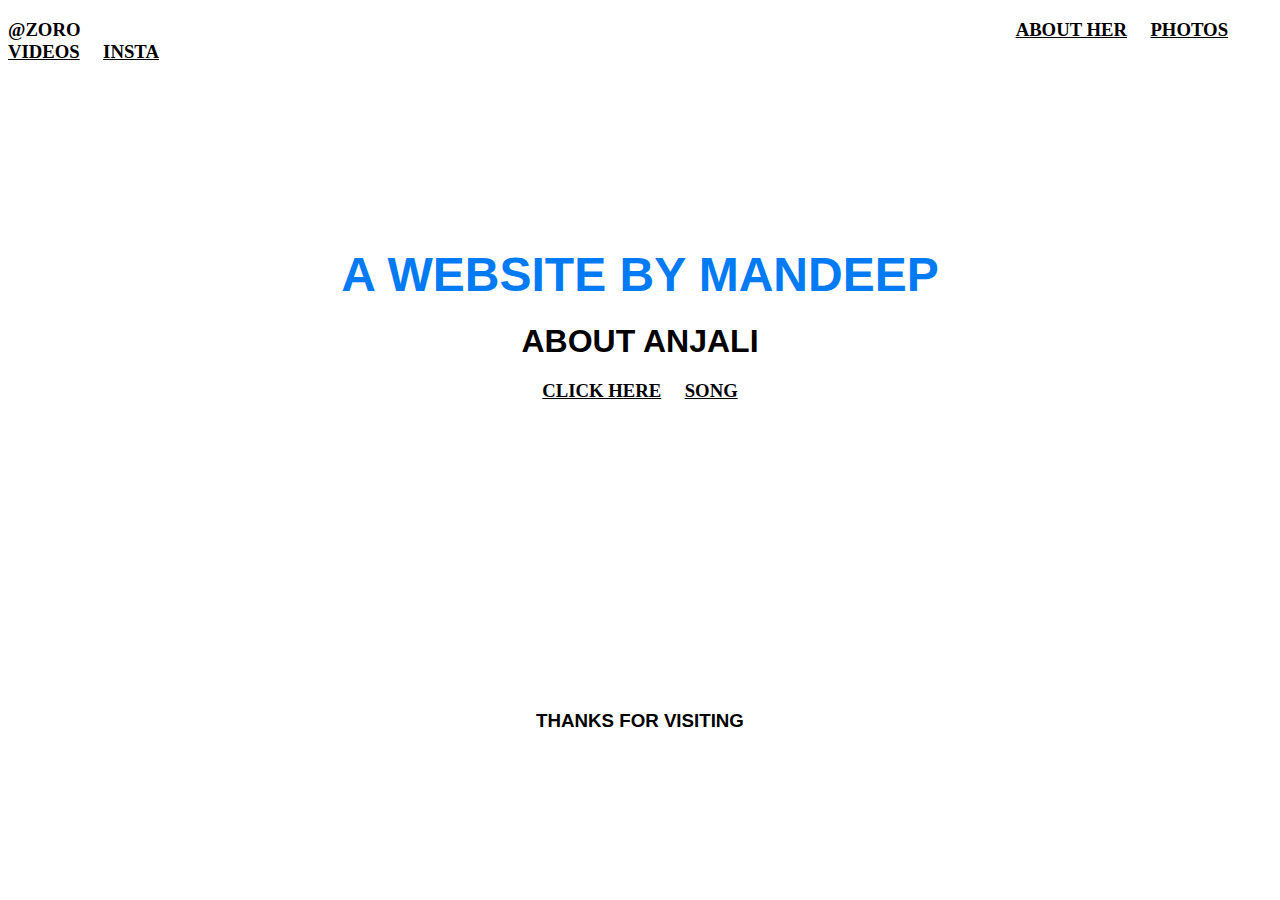
==== index.html @ 1e029c99 "Add files via upload" ====
<!DOCTYPE html>
<html lang="en">
<head>
    
    <title>anjali website</title>
</head>
<style>
    body {
        background-image:url("background2.jpg");
        background-repeat: no-repeat;
        background-attachment:fixed;
        background-size:100%;


</style>

<body link="#000">
    <h3><font color="#000">@ZORO </font>
          &nbsp; &nbsp; &nbsp; &nbsp; &nbsp; &nbsp; &nbsp; &nbsp; &nbsp; &nbsp; &nbsp; &nbsp; &nbsp; &nbsp; &nbsp; &nbsp; &nbsp; &nbsp; &nbsp; &nbsp; &nbsp; &nbsp;
          &nbsp; &nbsp; &nbsp; &nbsp; &nbsp; &nbsp; &nbsp; &nbsp; &nbsp; &nbsp; &nbsp; &nbsp; &nbsp; &nbsp; &nbsp; &nbsp; &nbsp; &nbsp; &nbsp; &nbsp; &nbsp; &nbsp; &nbsp; &nbsp; &nbsp; &nbsp; &nbsp; &nbsp; &nbsp; &nbsp; &nbsp; &nbsp;
          &nbsp; &nbsp; &nbsp; &nbsp; &nbsp; &nbsp; &nbsp; &nbsp; &nbsp; &nbsp; &nbsp; &nbsp; &nbsp; &nbsp; &nbsp; &nbsp; &nbsp; &nbsp; &nbsp; &nbsp; &nbsp; &nbsp; &nbsp; &nbsp; &nbsp; &nbsp; &nbsp; &nbsp; &nbsp; &nbsp; &nbsp; &nbsp; &nbsp; &nbsp; &nbsp; &nbsp; &nbsp; &nbsp; &nbsp; &nbsp; &nbsp; &nbsp; 
          &nbsp; &nbsp; &nbsp;&nbsp;

        <FONT face="cinzel">
            
            <a href="./abouther.html" target="_blank">ABOUT HER</a>
            &nbsp; &nbsp;
            <A href="./PHOTOS.HTML" target="_blank">PHOTOS</A>
            &nbsp; &nbsp;
            <A href="VIDEO.HTML" target="_blank">VIDEOS</A>
            &nbsp; &nbsp;
            <A href="https://www.instagram.com/_.aanjalithapa?igsh=MTh1N2E5dWVjYjAydg==" target"_blank">INSTA</A>

            
            
            </FONT>
 </h3>
 <br /><BR /><BR /><BR/><BR/><BR/><BR/><BR/>
 <h1 align="center">
 <font face="ARIAL" color="#017bf5" size="7">A WEBSITE BY MANDEEP</font></H1>
 <H2 align="center">
    <font face="arial" color=#000" size="6">ABOUT ANJALI</font></H2>

 

    

   <h3 align="center">
        <A href="./mail.html" target="_blank">CLICK HERE</A>
        &nbsp;&nbsp;&nbsp;
        <A HREF="./SONG.HTML" target="_blank">SONG</A>

        </h3>
    <br/>
    <br/>
    <br/>
    <br/>
    <br/>
    <br/>
    <br/>
    <br/>
    <br/>
    <br/>
    <br/>
    <br/>
    <br/>
    <br/>
    <br/>


<H3 align="CENTER">
    <FONT FACE="ARIAL">THANKS FOR VISITING</FONT>





</body>
</html>
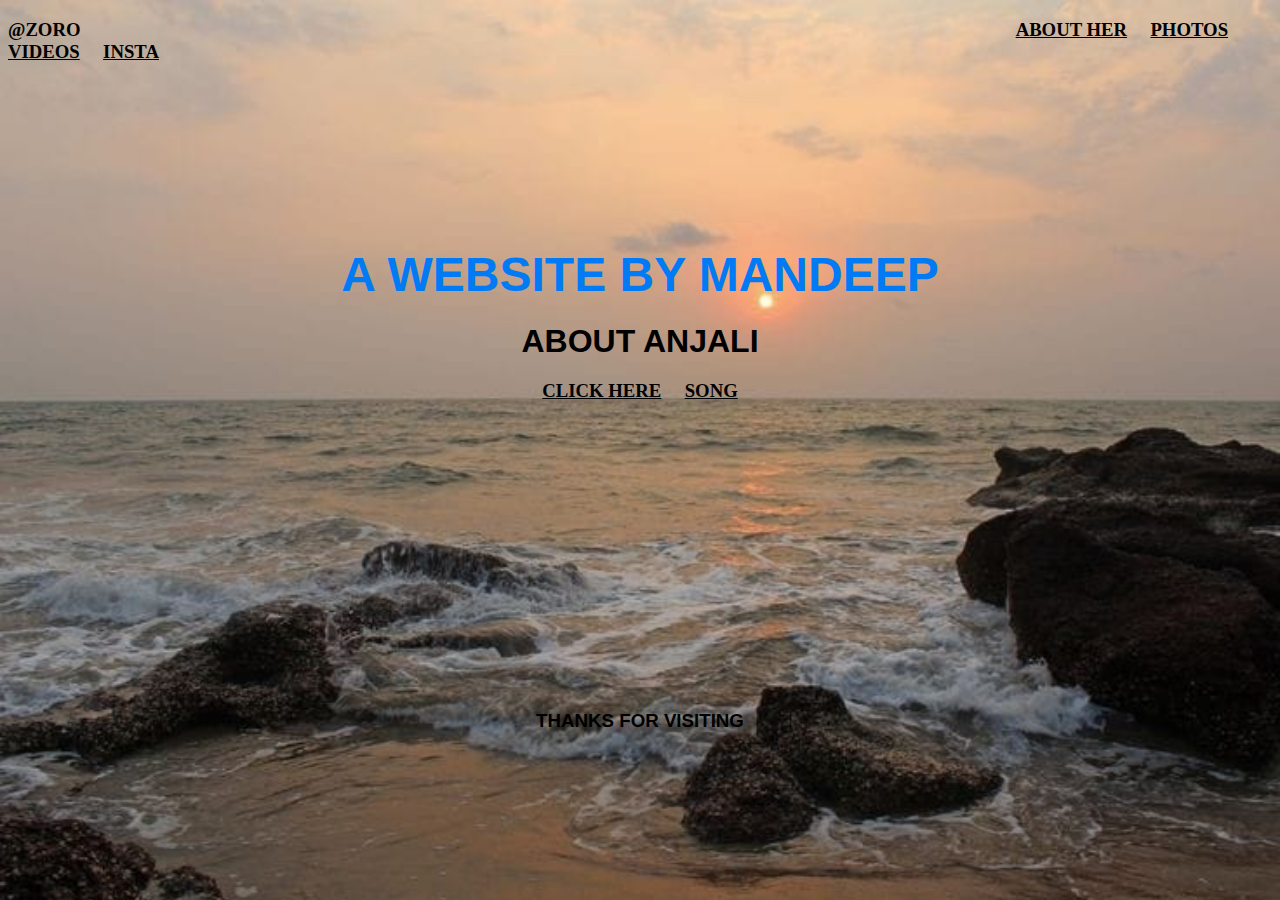
==== commit ec8828f7: "Update index.html" ====
--- a/index.html
+++ b/index.html
@@ -1,6 +1,12 @@
 <!DOCTYPE html>
 <html lang="en">
+    
 <head>
+    <meta charset="UTF-8">
+    <meta name="viewpoint"
+        content="width=device-width,
+        initial-scale=1.0">
+    
     
     <title>anjali website</title>
 </head>
@@ -76,4 +82,4 @@
 
 
 </body>
-</html>+</html>
